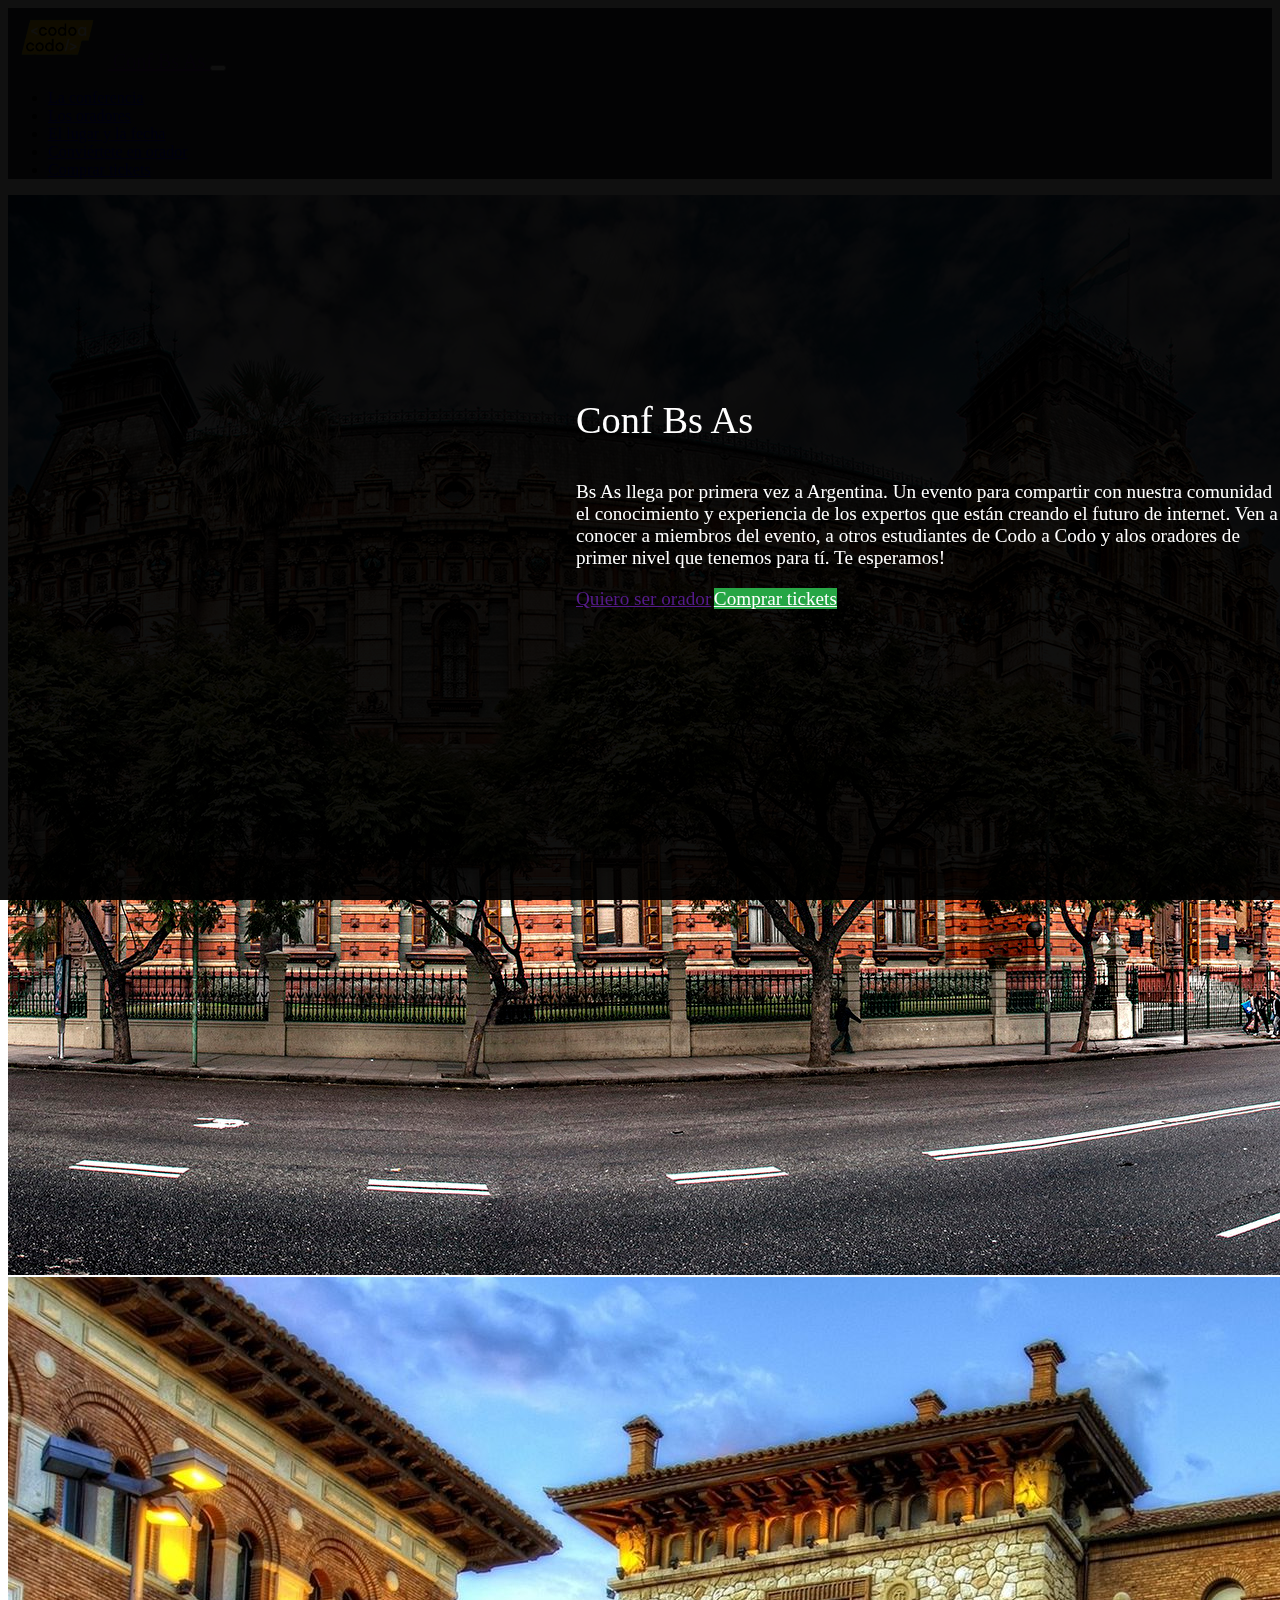
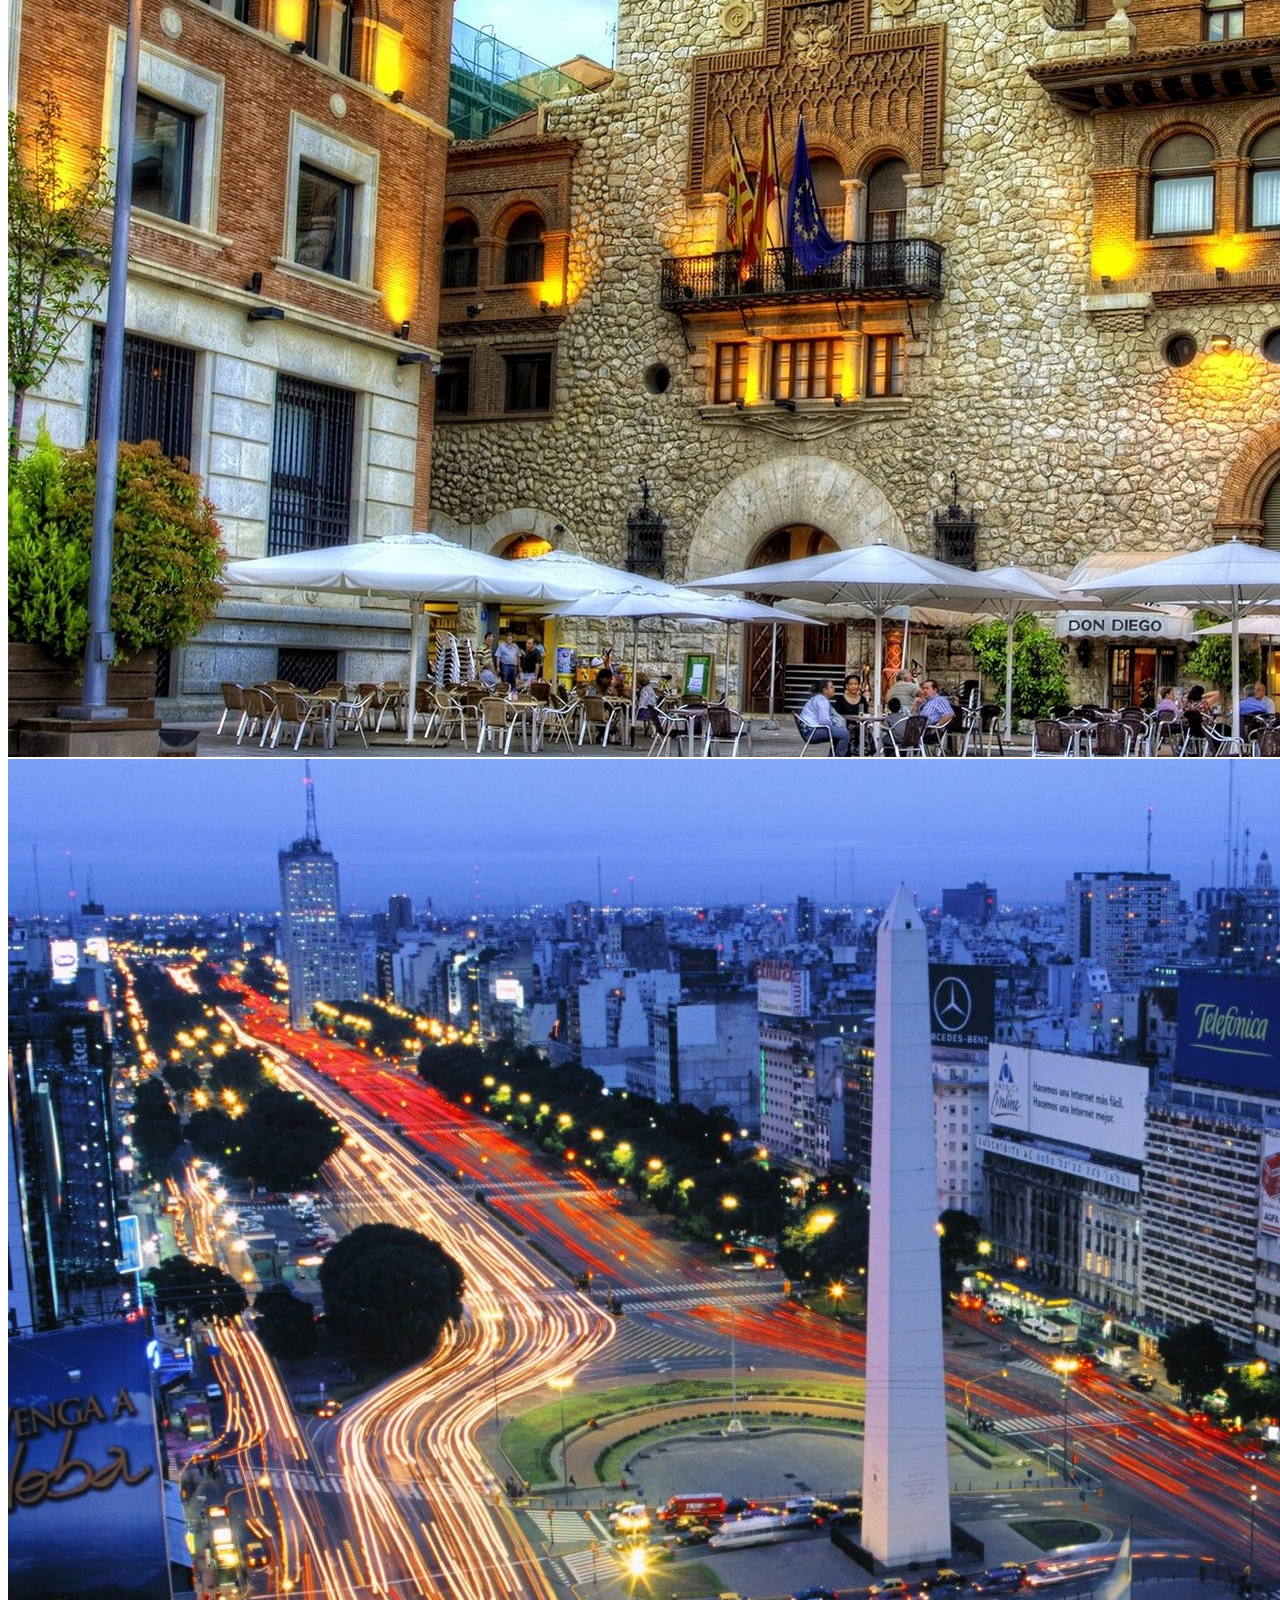
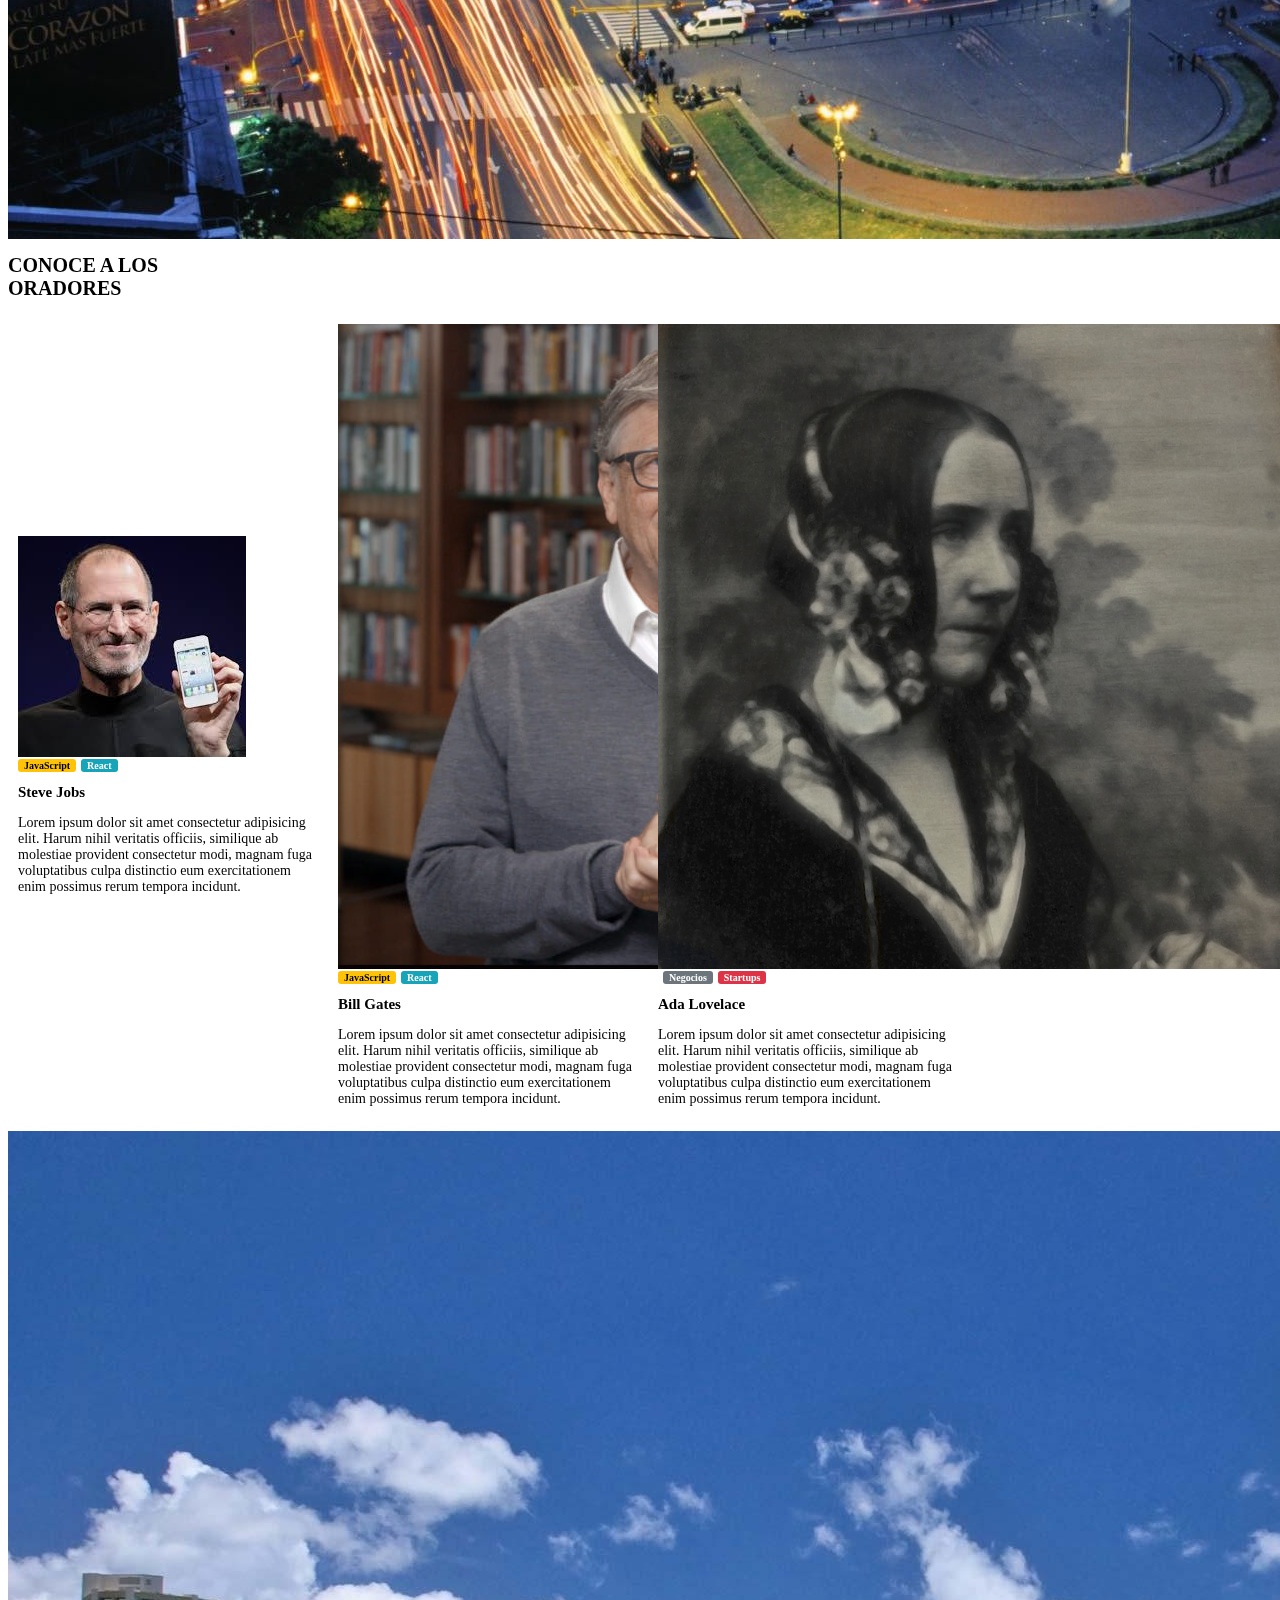
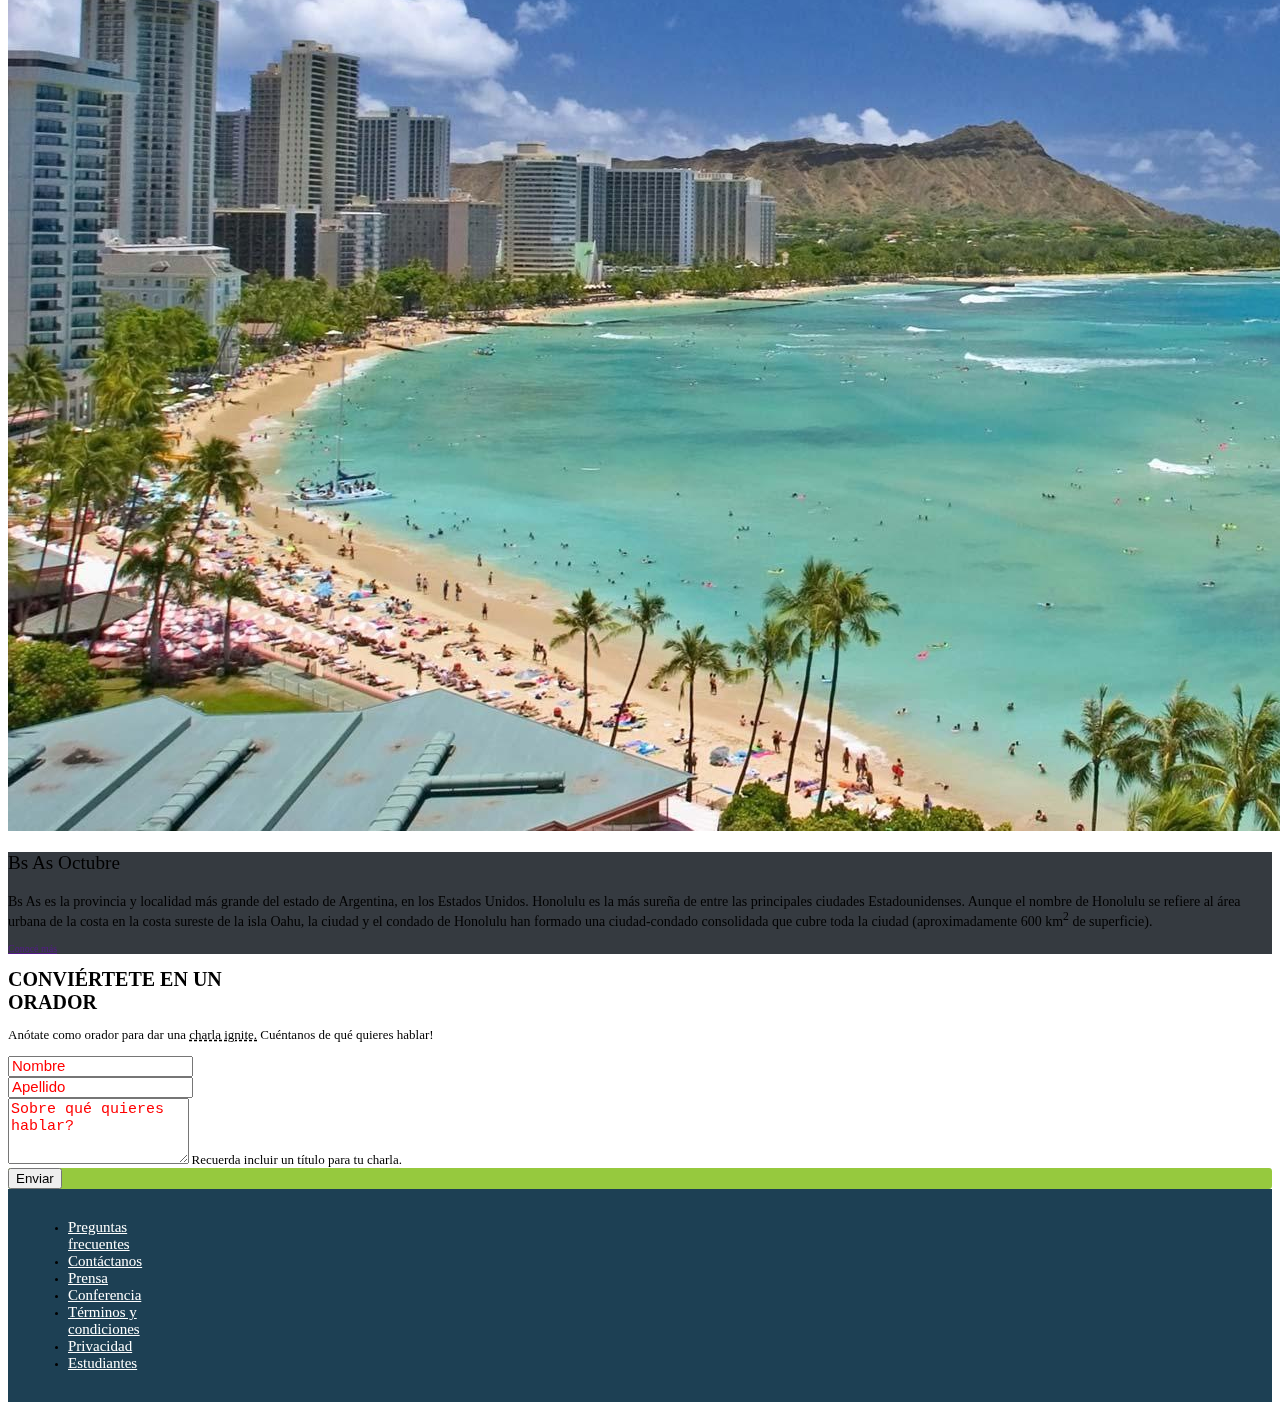
==== index.html @ 8097a8d7 "primer commit" ====
<!DOCTYPE html>
<html lang="es">
  <head>
    <meta charset="UTF-8">
    <meta http-equiv="X-UA-Compatible" content="IE=edge">
    <meta name="viewport" content="width=device-width, initial-scale=1.0">
    <link rel="stylesheet" href="css/styles.css">
    <!-- <link rel="stylesheet" href="css/normalize.css"> -->
    <link
      href="https://cdn.jsdelivr.net/npm/bootstrap@5.3.2/dist/css/bootstrap.min.css"
      rel="stylesheet"
      integrity="sha384-T3c6CoIi6uLrA9TneNEoa7RxnatzjcDSCmG1MXxSR1GAsXEV/Dwwykc2MPK8M2HN"
      crossorigin="anonymous">
    <title> Conf Bs As </title>
  </head>
  <body>
    <!-- NAVBAR-->
    <nav class="navbar navbar-expand-lg navbar-dark ">  <!-- navbar-expand-lg indica el breakpoint -->
      <div class="container w-75">  <!-- ancho del container -->
        <!-- título -->
        <a class="navbar-brand" href>
          <img class="navbar_logo" src="media/codoacodo.png" alt="logo">
          Conf Bs As
        </a>
        <!-- menú hamb -->
        <button class="navbar-toggler" type="button" data-bs-toggle="collapse"
          data-bs-target="#navbarContent" aria-controls="navbarContent" 
          aria-expanded="false" aria-label="Toggle Nav">  <!-- aria lectores de pantalla -->
          <span class="navbar-toggler-icon"></span>
        </button>
        <!-- items -->
        <div class="collapse navbar-collapse" id="navbarContent">
          <ul class="navbar-nav ms-auto">  <!-- margin start auto: crea todo el margen posible -->
            <li class="nav-item">
              <a class="nav-link active" href="#">La conferencia</a>
            </li>
            <li class="nav-item">
              <a class="nav-link" href="#">Los oradores</a>
            </li>
            <li class="nav-item">
              <a class="nav-link" href="#">El lugar y la fecha</a>
            </li>
            <li class="nav-item">
              <a class="nav-link" href="#">Conviértete en orador</a>
            </li>
            <li class="nav-item">
              <a class="nav-link text-success" href="#">Comprar tickets</a>
            </li>
          </ul>
        </div>
      </div>
    </nav>

    <!-- PORTADA
      Sin carousel
    <div class="container-fluid portada_image">
      <div class="container portada_contenido w-50">
        <div class="container  text-end">
          <p class="portada_texto-titulo ">Conf Bs As</p>
          <p class="portada_texto-content">Bs As llega por primera vez a
            Argentina. Un
            evento para compartir con nuestra comunidad el conocimiento y
            experiencia de los expertos que están creando el futuro de internet.
            Ven a conocer a miembros del evento, a otros estudiantes de Codo a
            Codo y alos oradores de primer nivel que tenemos para tí. Te
            esperamos!</p>
          <a class="btn btn-outline-light portada_texto-content" href>Quiero ser
            orador</a>
          <a class="btn btn-success portada_texto-content" href>Comprar tickets</a>
        </div>
      </div>
    </div> -->

    <!-- PORTADA
      Con carousel -->
    <div class="carousel slide" data-bs-ride="carousel"
      data-bs-interval="2500">
      <div class="carousel-inner">
        <div class="container portada_contenido w-50">
          <div class="container  text-end">
            <p class="portada_texto-titulo ">Conf Bs As</p>
            <p class="portada_texto-content">Bs As llega por primera vez a
              Argentina. Un
              evento para compartir con nuestra comunidad el conocimiento y
              experiencia de los expertos que están creando el futuro de
              internet.
              Ven a conocer a miembros del evento, a otros estudiantes de Codo a
              Codo y alos oradores de primer nivel que tenemos para tí. Te
              esperamos!</p>
            <a class="btn btn-outline-light portada_texto-content" href>Quiero
              ser
              orador</a>
            <a class="btn portada_boton" href>Comprar
              tickets</a>
          </div>
        </div>
        <div class="carousel-item active">
          <img src="media/ba1.jpg" class="d-block w-100" alt="...">
        </div>
        <div class="carousel-item">
          <img src="media/ba2.jpg" class="d-block w-100" alt="...">
        </div>
        <div class="carousel-item">
          <img src="media/ba3.jpg" class="d-block w-100" alt="...">
        </div>
      </div>
    </div>

    <!-- ORADORES 
      sin card-->
    <!-- <div class=" text-center mb-5">
      <h2> <span class="lead">CONOCE A LOS</span><br>ORADORES</h2>
      <div class="container">
        <div class="row">
          <div class="col-sm-4 border">
            <div>
              <img class="img-contenedor" src="media/steve.jpg" alt="Steve Jobs">
              <div class="text-start">
                <div class="temas pt-4 d-flex justify-content-around">
                  <a class="js orador_texto--bold p-1">Javascript</a>
                  <a class="react orador_texto--bold p-1">React</a>
                </div>
                <p class="oradores_texto">Steve Jobs</p>
                <p>Lorem ipsum dolor sit amet consectetur adipisicing elit.
                  Harum
                  nihil veritatis officiis, similique ab molestiae provident
                  consectetur modi, magnam fuga voluptatibus culpa distinctio
                  eum
                  exercitationem enim possimus rerum tempora incidunt.</p>
              </div>
            </div>
          </div>
          <div class="col-sm-4 border">
            <div>
              <img class="img-contenedor" src="media/bill.jpg" alt="Bill Gates">
              <div class="text-start">
                <div class="temas pt-4 d-flex justify-content-around">
                  <a class="js orador_texto--bold p-1">Javascript</a>
                  <a class="react orador_texto--bold p-1">React</a>
                </div>
                <p class="oradores_texto">Bill Gates</p>
                <p>Lorem ipsum dolor sit amet consectetur adipisicing elit.
                  Harum
                  nihil veritatis officiis, similique ab molestiae provident
                  consectetur modi, magnam fuga voluptatibus culpa distinctio
                  eum
                  exercitationem enim possimus rerum tempora incidunt.</p>
              </div>
            </div>
          </div>
          <div class="col-sm-4 border">
            <div>
              <img class="img-contenedor" src="media/ada.jpeg"
                alt="Ada Lovelace">
              <div class="text-start">
                <div class="temas pt-4 d-flex justify-content-around">
                  <a class="negocios orador_texto--bold p-1">Negocios</a>
                  <a class="startups orador_texto--bold p-1">Startups</a>
                </div>
                <p class="oradores_texto">Ada Lovelace</p>
                <p>Lorem ipsum dolor sit amet consectetur adipisicing elit.
                  Harum
                  nihil veritatis officiis, similique ab molestiae provident
                  consectetur modi, magnam fuga voluptatibus culpa distinctio
                  eum
                  exercitationem enim possimus rerum tempora incidunt.</p>
              </div>
            </div>
          </div>
        </div>
      </div>
    </div> -->

    <!-- ORADORES
      con card-->
    <div class="container-fluid text-center mb-5">
        <h1> <span class="lead">CONOCE A LOS</span><br>ORADORES</h1>
        <div class="container-cards">
          <div class="card p-0">
            <img src="media/steve.jpg" alt="Steve Jobs picture">
            <div class="card-body">
              <div class="card-bottom">
                <div class="card_bottom_content">
                  <span class="js">JavaScript</span>
                  <span class="react">React</span>
                </div>
              </div>
              <h2 class="card-title">Steve Jobs</h2>
              <p class="card-text">Lorem ipsum dolor sit amet consectetur
                adipisicing elit.
                Harum
                nihil veritatis officiis, similique ab molestiae provident
                consectetur modi, magnam fuga voluptatibus culpa distinctio
                eum
                exercitationem enim possimus rerum tempora incidunt.</p>
            </div>
          </div>
          <div class="card p-0">
            <img src="media/bill.jpg" alt="Bill Gates picture">
            <div class="card-body">
              <div class="card-bottom">
                <div class="card_bottom_content">
                  <span class="js">JavaScript</span>
                  <span class="react">React</span>
                </div>
              </div>
              <h2 class="card-title">Bill Gates</h2>
              <p class="card-text">Lorem ipsum dolor sit amet consectetur
                adipisicing elit.
                Harum
                nihil veritatis officiis, similique ab molestiae provident
                consectetur modi, magnam fuga voluptatibus culpa distinctio
                eum
                exercitationem enim possimus rerum tempora incidunt.</p>
            </div>
          </div>
          <div class="card p-0">
            <img src="media/ada.jpeg" alt="Ada Lovelace picture">
            <div class="card-body">
              <div class="card-bottom">
                <div class="card_bottom_content">
                  <span class="negocios">Negocios</span>
                  <span class="startups">Startups</span>
                </div>
              </div>
              <h2 class="card-title">Ada Lovelace</h2>
              <p class="card-text">Lorem ipsum dolor sit amet consectetur
                adipisicing elit.
                Harum
                nihil veritatis officiis, similique ab molestiae provident
                consectetur modi, magnam fuga voluptatibus culpa distinctio
                eum
                exercitationem enim possimus rerum tempora incidunt.</p>
            </div>
          </div>
        </div>
    </div>

    <!-- HONOLULU-->
    <div class="container-fluid p-0 honolulu">
      <div class="row g-0">
        <div class="col-lg-6">
          <img class="img-fluid" src="media/honolulu.jpg" alt="honolulu">
        </div>
        <div class="col-lg-6 bg-honolulu text-white p-5">
          <p class="portada_texto-content">Bs As Octubre</p>
          <p class="small-text">Bs As es la provincia y localidad más grande del
            estado de Argentina, en los Estados Unidos. Honolulu es la más
            sureña de entre las principales ciudades Estadounidenses. Aunque el
            nombre de Honolulu se refiere al área urbana de la costa en la costa
            sureste de la isla Oahu, la ciudad y el condado de Honolulu han
            formado una ciudad-condado consolidada que cubre toda la ciudad
            (aproximadamente 600 km<sup>2</sup> de superficie).</p>
          <a class="btn btn-outline-light" href>Conocé más</a>
        </div>
      </div>
    </div>

    <!-- FORMULARIO -->
    <div class="container mt-4 text-center">
      <h1> <span class="lead">CONVIÉRTETE EN UN</span> <br> ORADOR</h1>
      <p class="form_text">Anótate como orador para dar una <a class="enlace--change" href>charla
          ignite.</a> Cuéntanos de qué quieres hablar!</p>
    </div>
    <form>
      <div class="container w-50">
        <div class="row">
          <div class="col-6 mb-3">
            <input type="text" class="form-control" id="name"
              placeholder="Nombre">
          </div>
          <div class="col-6 mb-3">
            <input type="text" class="form-control" id="lastname"
              placeholder="Apellido">
          </div>
          <div class="col-12 mb-3">
            <textarea class="form-control" id="textarea" rows="4"
              placeholder="Sobre qué quieres hablar?"></textarea>
            <small class="form-text text-muted mb-3 text-left form_text">Recuerda incluir
              un título para tu charla.</small>
          </div>
          <div class="col-12 boton_cambiar text-center mb-3">
            <button class="btn p-3 text-white">Enviar</button>
          </div>
        </div>
      </div>
    </form>

    <!-- FOOTER -->
    <footer class="footer--bg footer--padding">
      <nav class="navbar-dark">
        <div class="container text-center">
          <ul
            class="navbar-nav ml-auto d-flex flex-row align-content-center justify-content-evenly">
            <li class="nav-item">
              <a class="nav-link footer_text" href="#">Preguntas <br> frecuentes</a>
            </li>
            <li class="nav-item ">
              <a class="nav-link footer_text" href="#">Contáctanos</a>
            </li>
            <li class="nav-item">
              <a class="nav-link footer_text" href="#">Prensa</a>
            </li>
            <li class="nav-item">
              <a class="nav-link footer_text" href="#">Conferencia</a>
            </li>
            <li class="nav-item">
              <a class="nav-link footer_text" href="#">Términos y <br>
                condiciones</a>
            </li>
            <li class="nav-item">
              <a class="nav-link footer_text" href="#">Privacidad</a>
            </li>
            <li class="nav-item">
              <a class="nav-link footer_text" href="#">Estudiantes</a>
            </li>
          </ul>
        </div>
      </nav>
    </footer>

  </body>
  <script src="main.js"></script>
  <script
    src="https://cdn.jsdelivr.net/npm/bootstrap@5.3.2/dist/js/bootstrap.bundle.min.js"
    integrity="sha384-C6RzsynM9kWDrMNeT87bh95OGNyZPhcTNXj1NW7RuBCsyN/o0jlpcV8Qyq46cDfL"
    crossorigin="anonymous"></script>
</html>
---- css/styles.css ----
html{
    box-sizing: border-box;
    font-size: 62.5%; /*entonces queda 1 rem 10 px  */
}

/* NAVBAR */
.navbar-brand{
    font-size: 2rem !important;
}
.navbar_logo {
    width: 100px;
    height: 60px;
}
.navbar {
    background-color: #333A40;
    font-size: medium;
}

/* PORTADA */
/* OPACIDAD CAROUSEL */
div.carousel-inner div.carousel-item::before{
    content: "";
    position: absolute;
    top: 0;
    left: 0;
    width: 100%;
    height: 100%;
    background-color: rgba(0, 0, 0, 0.6);
    z-index: 1;
}

/* TEXTO SOBRE IMAGEN */
.portada_contenido {
    color: white;
    position: absolute;
    top: 40%;
    left: 45%;
    z-index: 2;
    mix-blend-mode: lighten;
}

.portada_texto-titulo{
    font-size: 3vw;
}

.portada_texto-content{
    font-size: 1.5vw !important;
}

.portada_boton{
    font-size: 1.5vw !important;
    color: white !important;
    background-color: #26A645 !important;
}

/* CARDS */
.container-cards{
    display: inline-flex;
    align-items: center;
    justify-content: center;
    flex-wrap: wrap;
}

.card {
    width: 30rem;
    margin: 10px;
    border-radius: 5px 5px 0 0 !important;
}

.card-body{
    display: block;
    text-align: left;
}

.card-bottom{
    display: inline-flex;
    align-items: center;
    justify-content: center;
}
.card_bottom_content{
    display: flex;
    align-items: center;
    justify-content: center;
}
/* .card--margin{
    padding: 1rem;
} */

.card-text{
    font-size: 1.4rem;
}
.js{
    background-color: #FEC307;
    padding: 1px 6px;
    font-weight: bold;
    border-radius: 0.3rem;
    text-align: center;
}
/* .orador_texto--bold{
    font-weight: bold;
    border-radius: 5px;
}

.oradores_texto{
    font-size: 1.5rem;
    font-weight: bold;
} */
.react{
    background-color: #17A4B8;
    color: white;
    padding: 1px 6px;
    font-weight: bold;
    border-radius: 0.3rem;
    text-align: center;
    margin-left: 5px;
}

.negocios{
    background-color: #6C757C;
    color: white;
    padding: 1px 6px;
    font-weight: bold;
    border-radius: 0.3rem;
    text-align: center;
    margin-left: 5px;
}

.startups{
    background-color: #DC3346;
    color: white;
    padding: 1px 6px;
    font-weight: bold;
    border-radius: 0.3rem;
    text-align: center;
    margin-left: 5px;
}

/* .col-md-6 img {
    max-width: 100%;
    height: auto;
} */
/* HONOLULU */
.bg-honolulu{
    background-color: #353A40;
}

.small-text {
    font-size: 1.4rem;
}

.img-contenedor {
    width: 100%;
    height: 100%;
    object-fit: cover;
}
/* FORM */
.form_text--left{ 
    text-align: left;
}

.boton_cambiar {
    width: 100%;
    background-color: #96C93E;
    border-radius: 3px;
}

.form_text{
    font-size: 1.3rem !important;
}
.enlace--change {
    color:black;
    text-decoration-style: dashed;
}

::placeholder{
    font-size: 1.5rem;
    color: red;
}
/* FOOTER */
.footer--padding {
    padding: 2rem;
}

.footer--bg {
    background-color: #1D4054;
}

.footer_text{
    color: white;
    font-size: 1.5rem !important;
}

.footer_text:hover{
    color: rgb(13, 4, 20) !important; 
}
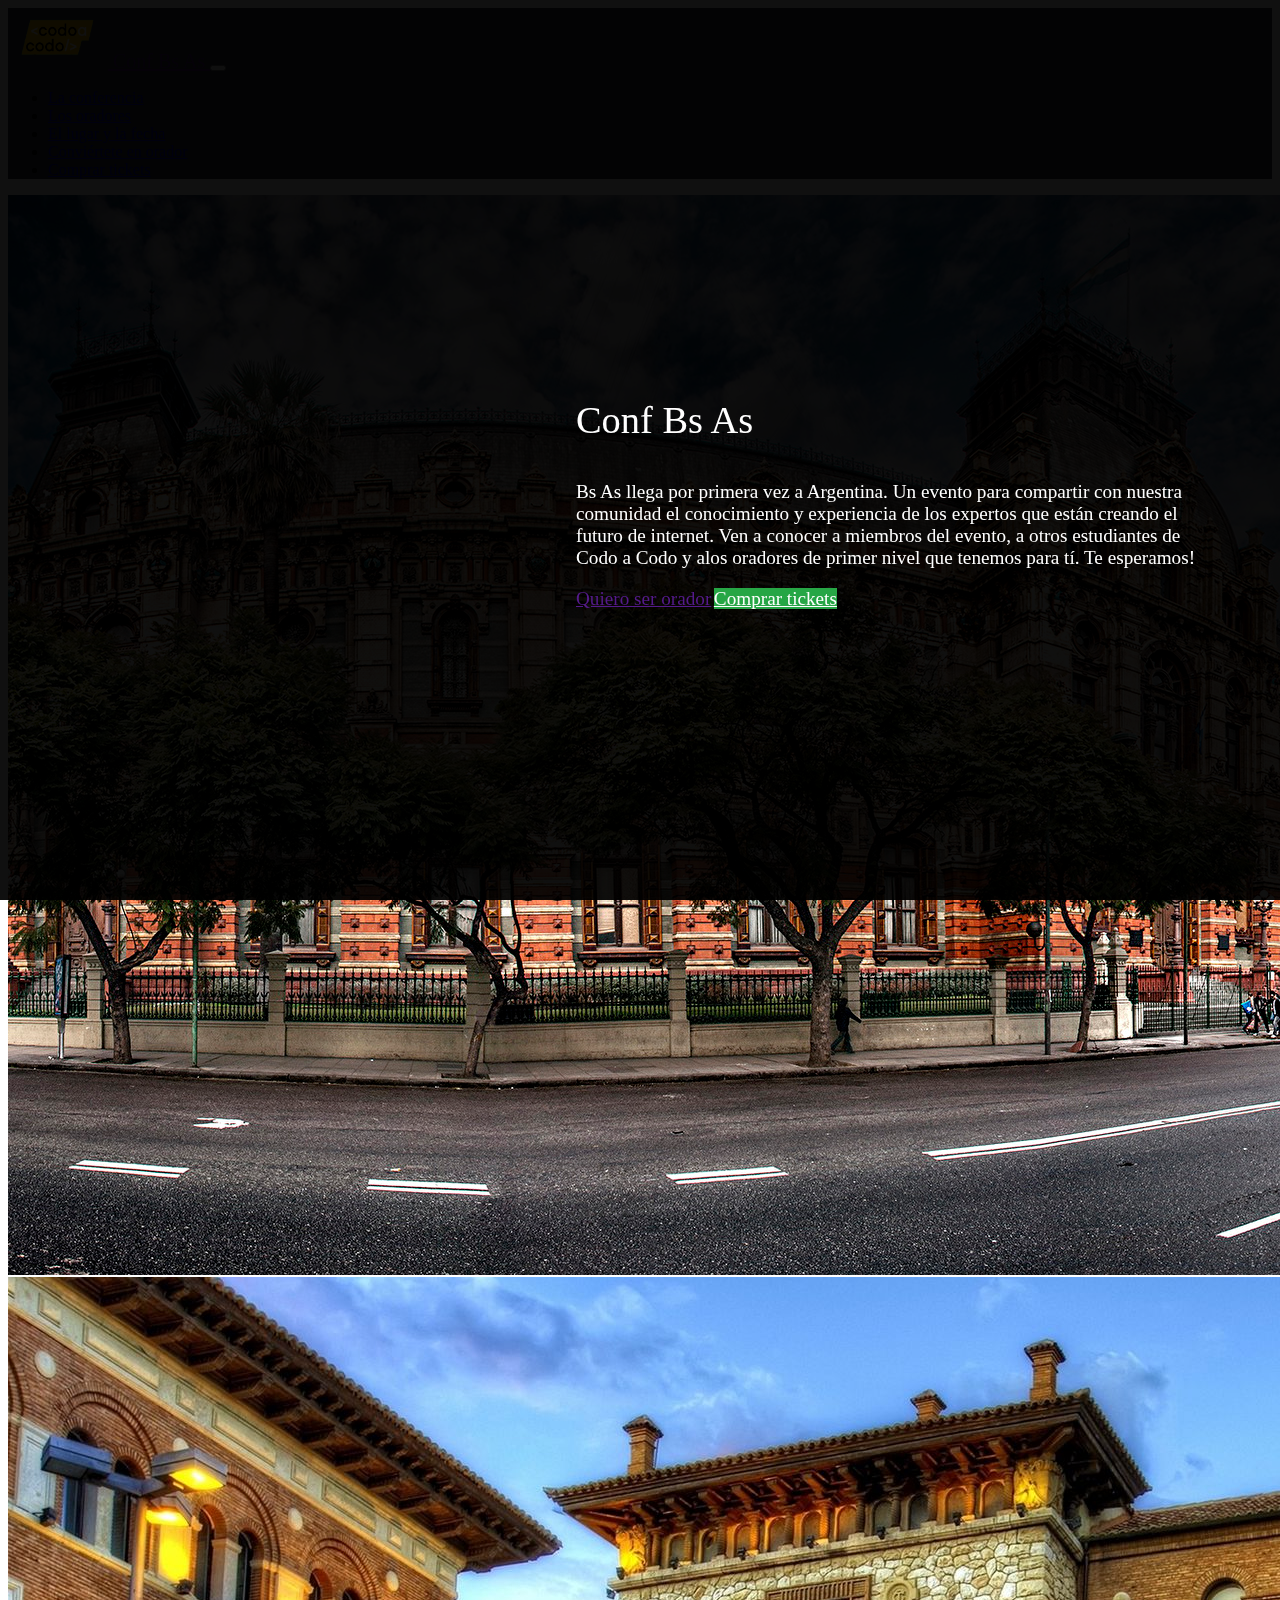
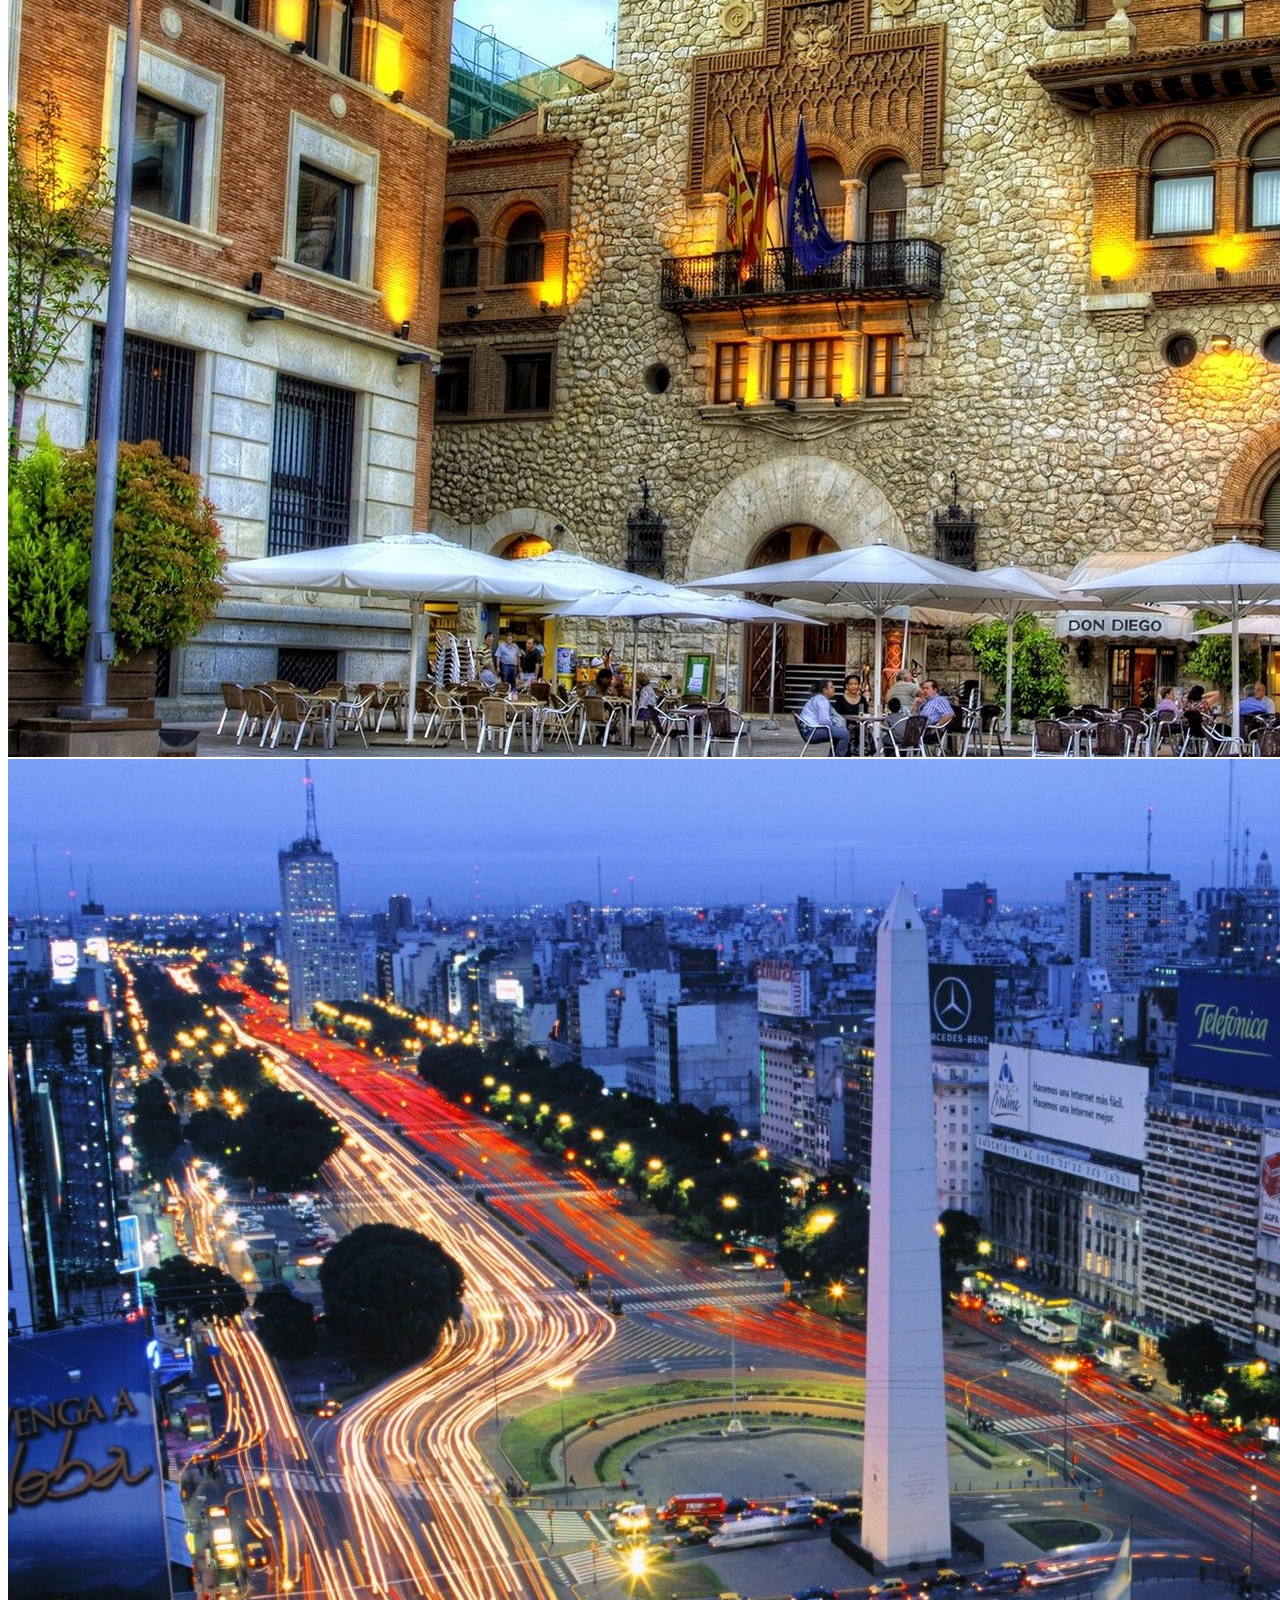
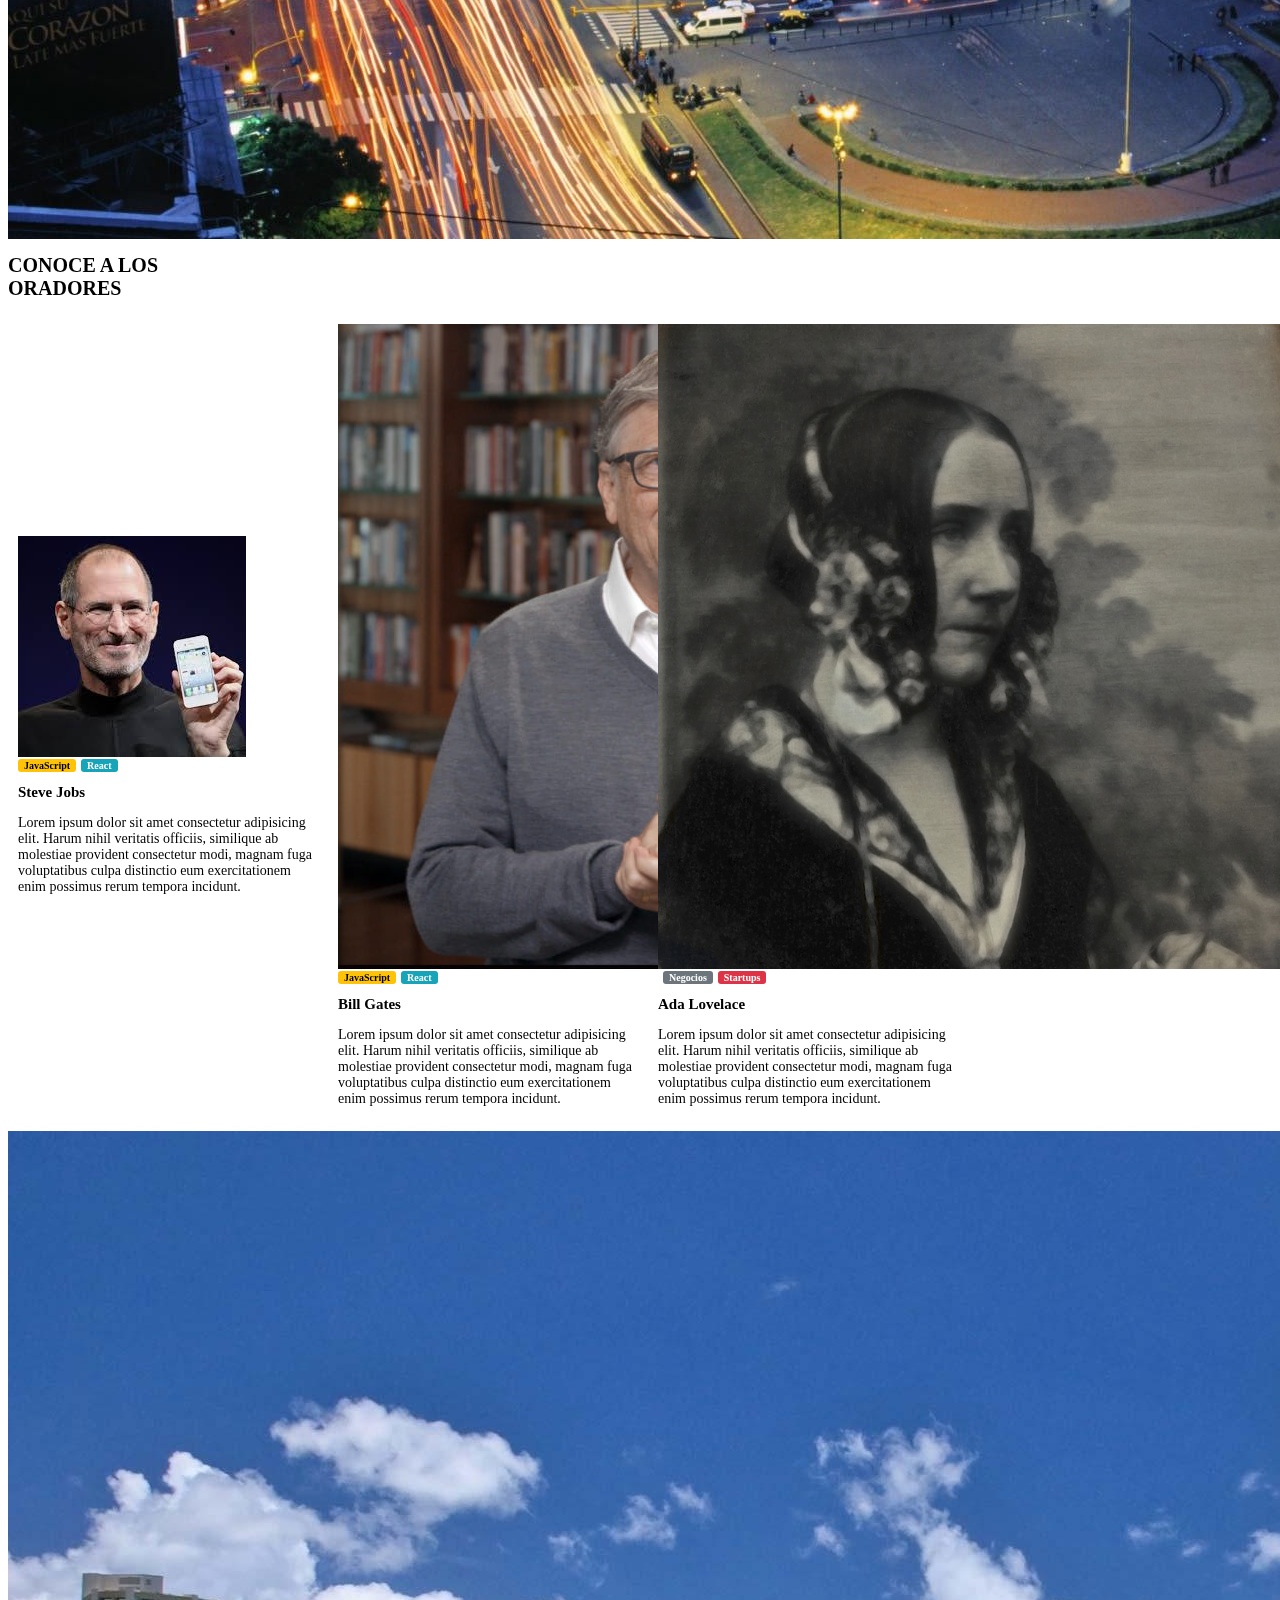
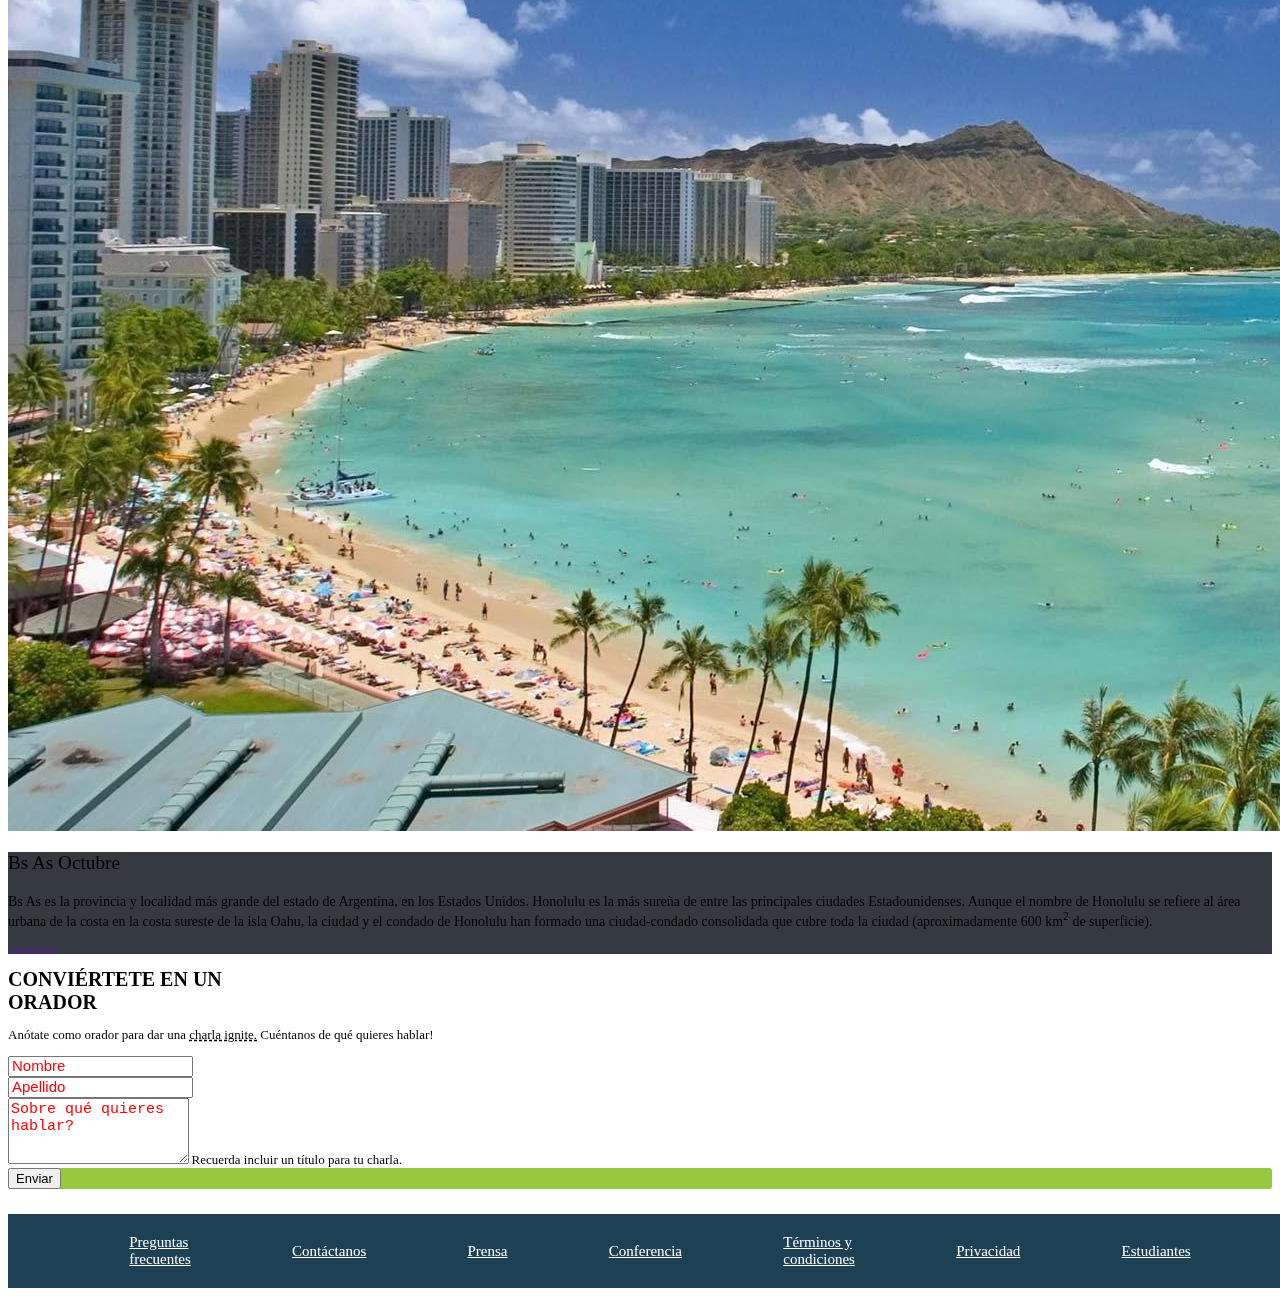
==== commit 2e211cf0: "terminado" ====
--- a/index.html
+++ b/index.html
@@ -76,7 +76,7 @@
     <div class="carousel slide" data-bs-ride="carousel"
       data-bs-interval="2500">
       <div class="carousel-inner">
-        <div class="container portada_contenido w-50">
+        <div class="container portada_contenido">
           <div class="container  text-end">
             <p class="portada_texto-titulo ">Conf Bs As</p>
             <p class="portada_texto-content">Bs As llega por primera vez a
@@ -263,7 +263,7 @@
           ignite.</a> Cuéntanos de qué quieres hablar!</p>
     </div>
     <form>
-      <div class="container w-50">
+      <div class="container">
         <div class="row">
           <div class="col-6 mb-3">
             <input type="text" class="form-control" id="name"
@@ -280,43 +280,22 @@
               un título para tu charla.</small>
           </div>
           <div class="col-12 boton_cambiar text-center mb-3">
-            <button class="btn p-3 text-white">Enviar</button>
+            <button class="btn p-3 text-white form_text">Enviar</button>
           </div>
         </div>
       </div>
     </form>
 
     <!-- FOOTER -->
-    <footer class="footer--bg footer--padding">
-      <nav class="navbar-dark">
-        <div class="container text-center">
-          <ul
-            class="navbar-nav ml-auto d-flex flex-row align-content-center justify-content-evenly">
-            <li class="nav-item">
-              <a class="nav-link footer_text" href="#">Preguntas <br> frecuentes</a>
-            </li>
-            <li class="nav-item ">
-              <a class="nav-link footer_text" href="#">Contáctanos</a>
-            </li>
-            <li class="nav-item">
-              <a class="nav-link footer_text" href="#">Prensa</a>
-            </li>
-            <li class="nav-item">
-              <a class="nav-link footer_text" href="#">Conferencia</a>
-            </li>
-            <li class="nav-item">
-              <a class="nav-link footer_text" href="#">Términos y <br>
-                condiciones</a>
-            </li>
-            <li class="nav-item">
-              <a class="nav-link footer_text" href="#">Privacidad</a>
-            </li>
-            <li class="nav-item">
-              <a class="nav-link footer_text" href="#">Estudiantes</a>
-            </li>
-          </ul>
-        </div>
-      </nav>
+    <footer class="footer--bg--pad">
+      <a class="nav-link footer_text" href="#">Preguntas <br> frecuentes</a>
+      <a class="nav-link footer_text" href="#">Contáctanos</a>
+      <a class="nav-link footer_text" href="#">Prensa</a>
+      <a class="nav-link footer_text" href="#">Conferencia</a>
+      <a class="nav-link footer_text" href="#">Términos y <br>
+        condiciones</a>
+      <a class="nav-link footer_text" href="#">Privacidad</a>
+      <a class="nav-link footer_text" href="#">Estudiantes</a>
     </footer>
 
   </body>
--- a/css/styles.css
+++ b/css/styles.css
@@ -31,13 +31,16 @@
 
 /* TEXTO SOBRE IMAGEN */
 .portada_contenido {
-    color: white;
-    position: absolute;
+    width: 50% !important;
+    color: white;
+    position: absolute !important;
     top: 40%;
-    left: 45%;
+    left: 45% !important;
     z-index: 2;
-    mix-blend-mode: lighten;
-}
+    mix-blend-mode: lighten; /*modo de mezcla*/
+}
+
+
 
 .portada_texto-titulo{
     font-size: 3vw;
@@ -177,19 +180,31 @@
     color: red;
 }
 /* FOOTER */
-.footer--padding {
+.footer--bg--pad {
+    background-color: #1D4054;
     padding: 2rem;
-}
-
-.footer--bg {
-    background-color: #1D4054;
+    margin-top: 25px;
+    width: 100%;
+    display: flex;
+    justify-content: space-evenly;
+    align-items: center;
 }
 
 .footer_text{
-    color: white;
+    color: white !important;
     font-size: 1.5rem !important;
 }
 
 .footer_text:hover{
     color: rgb(13, 4, 20) !important; 
+}
+@media screen and (max-width: 992px){
+    .footer--bg--pad {
+        flex-direction: column;
+        margin-top: 25px;
+        padding: 10px;
+        width: 100%;
+        height: auto;
+        background-color: rgb(27, 64, 94);
+    }
 }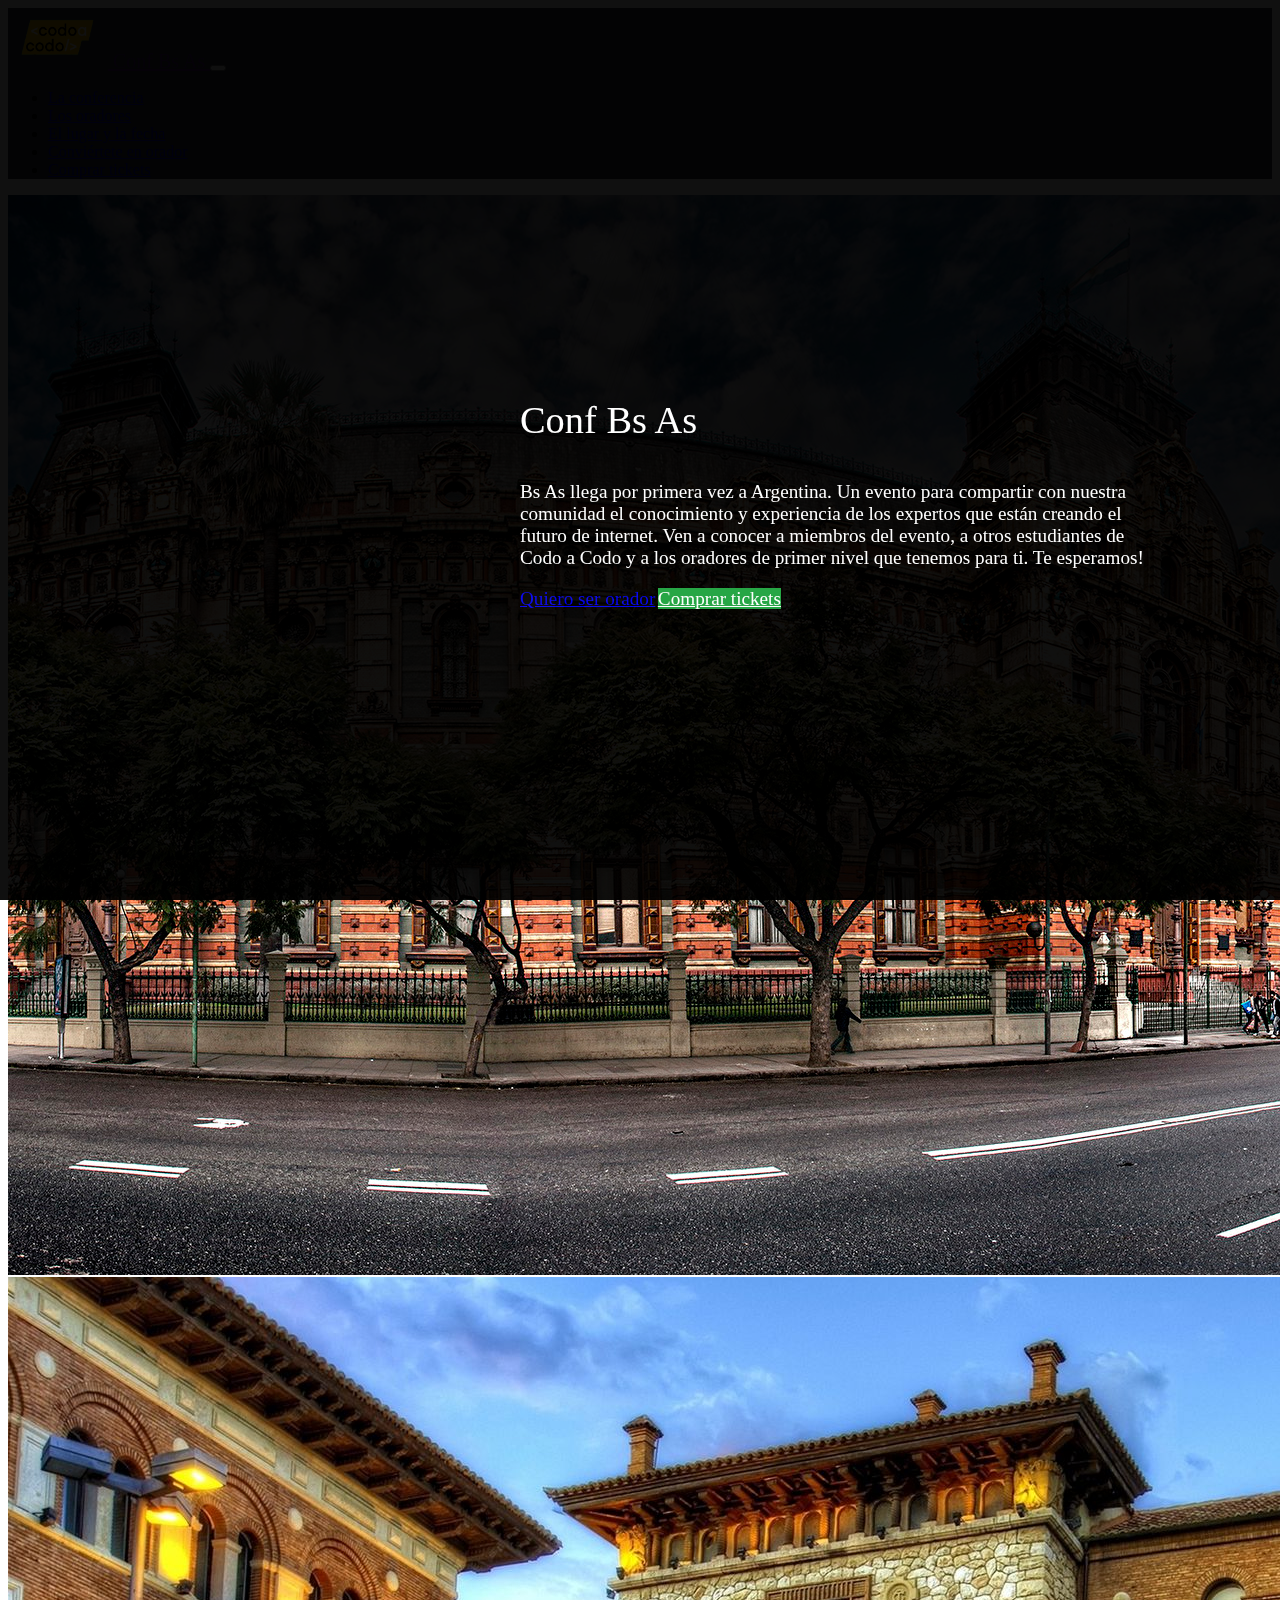
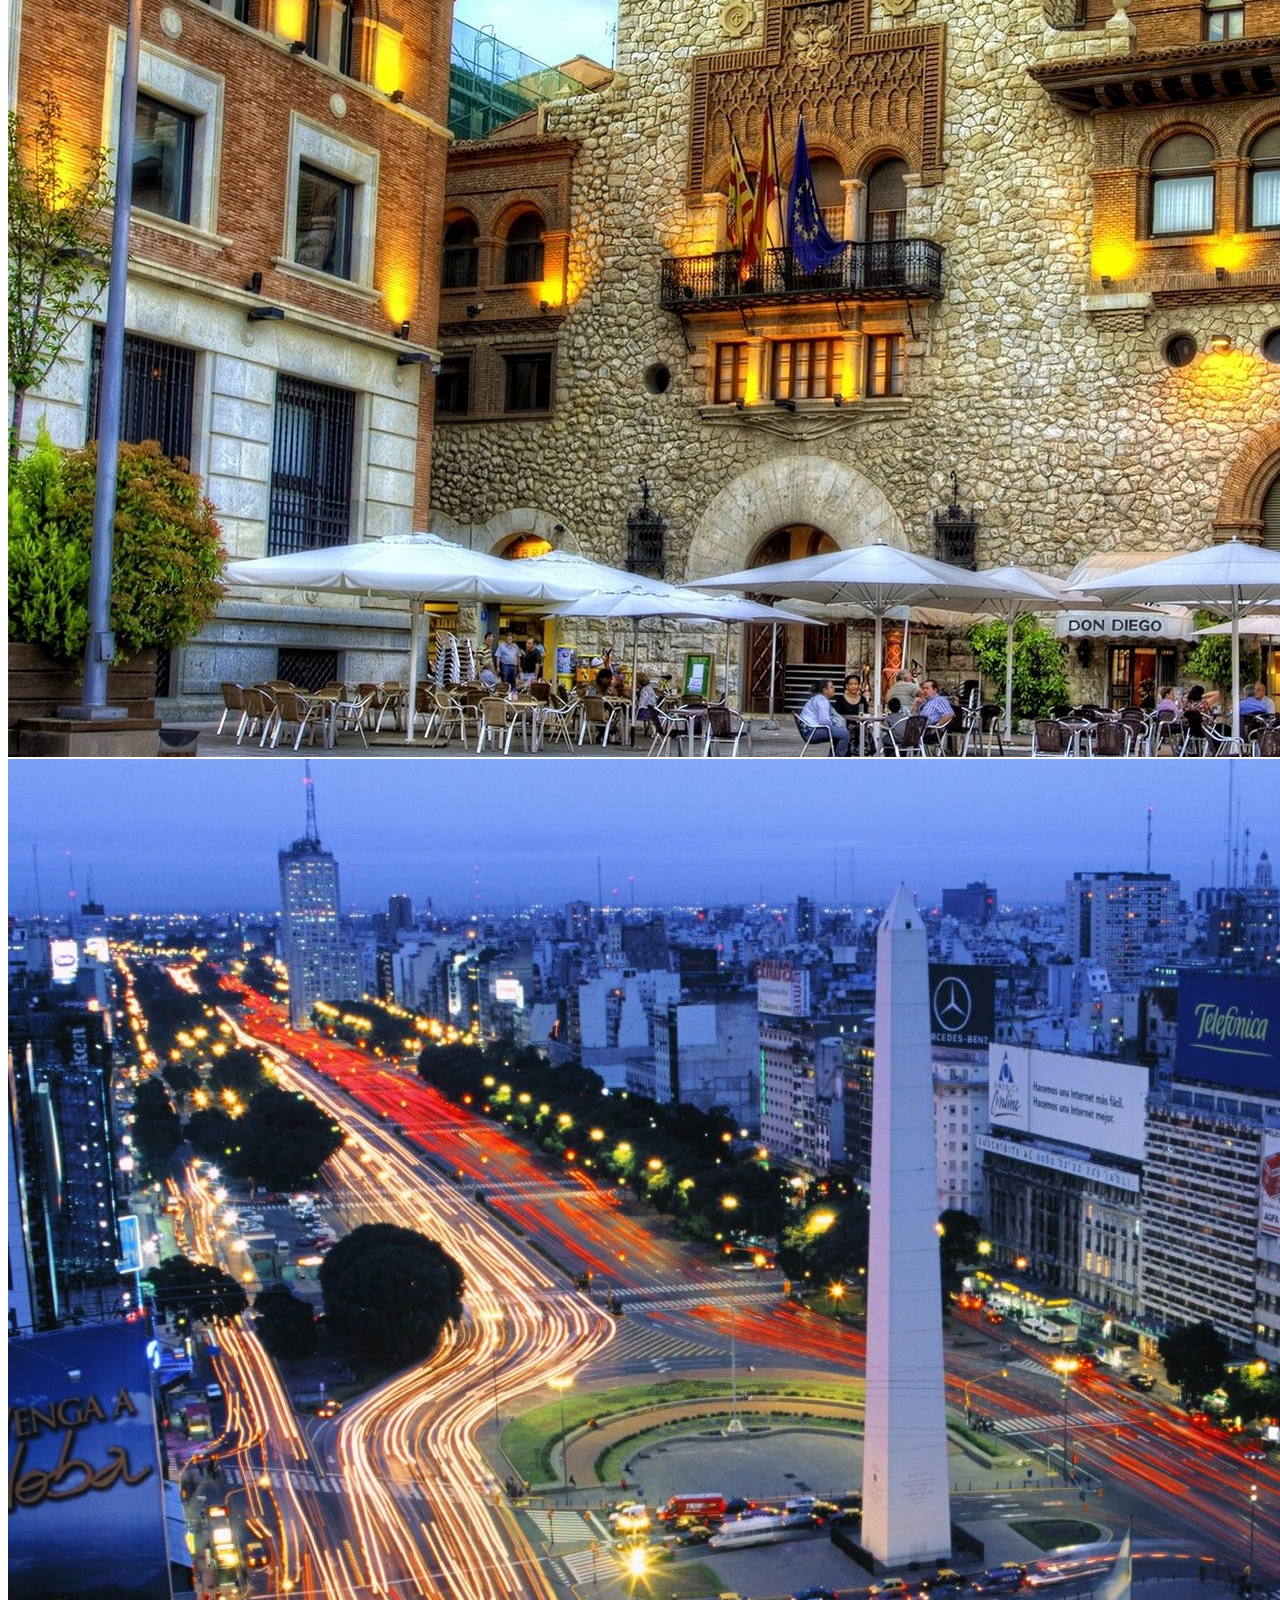
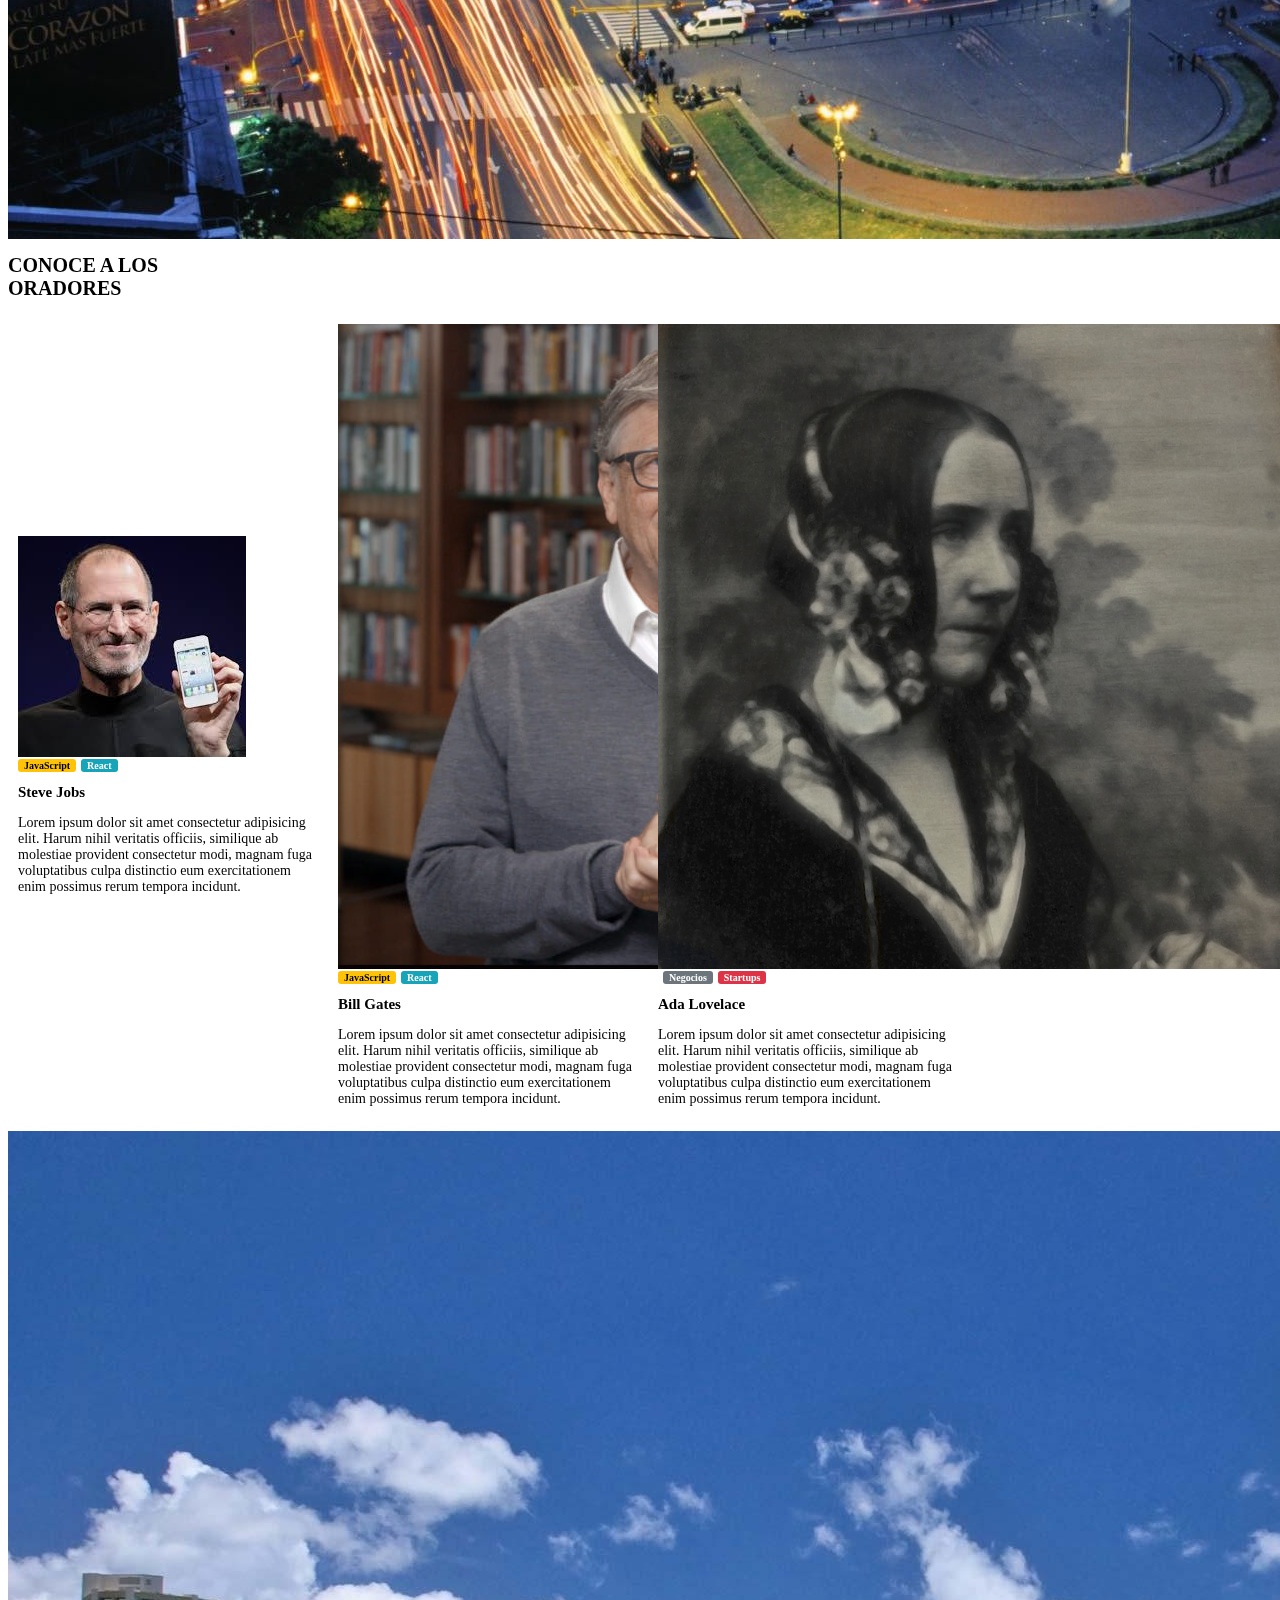
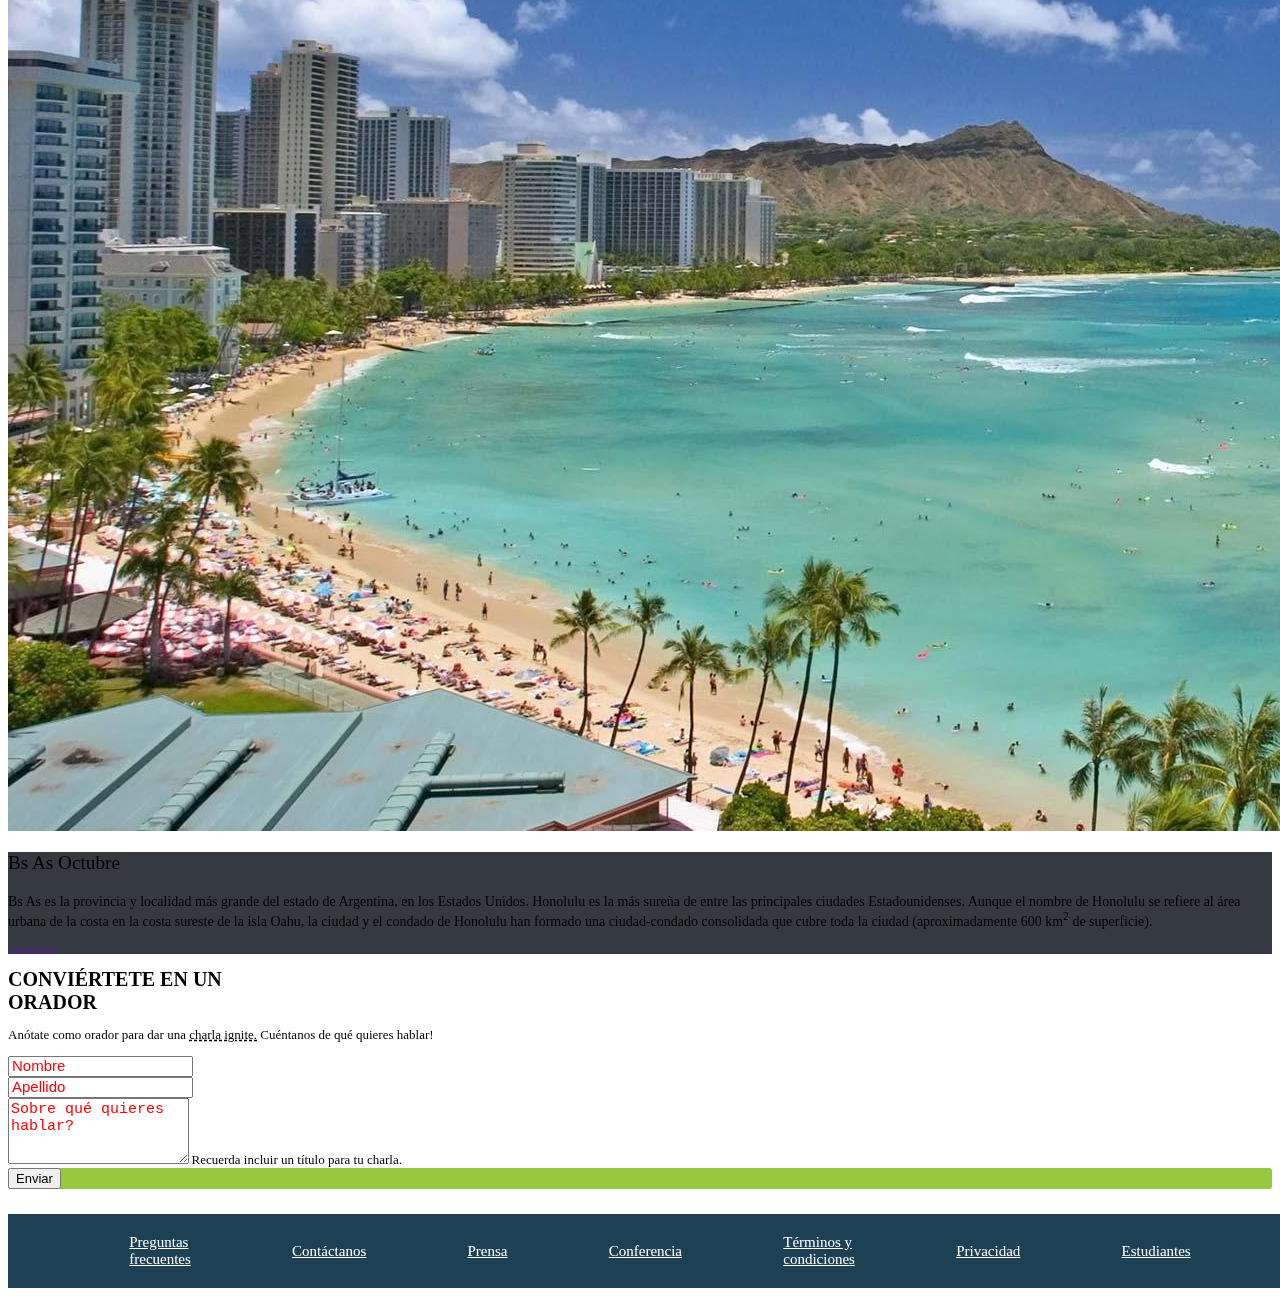
==== commit 196e27ff: "reparado texto portada y agregado js y buyTickets" ====
--- a/index.html
+++ b/index.html
@@ -35,16 +35,16 @@
               <a class="nav-link active" href="#">La conferencia</a>
             </li>
             <li class="nav-item">
-              <a class="nav-link" href="#">Los oradores</a>
-            </li>
-            <li class="nav-item">
-              <a class="nav-link" href="#">El lugar y la fecha</a>
-            </li>
-            <li class="nav-item">
-              <a class="nav-link" href="#">Conviértete en orador</a>
-            </li>
-            <li class="nav-item">
-              <a class="nav-link text-success" href="#">Comprar tickets</a>
+              <a class="nav-link" href="#oradores">Los oradores</a>
+            </li>
+            <li class="nav-item">
+              <a class="nav-link" href="#datos">El lugar y la fecha</a>
+            </li>
+            <li class="nav-item">
+              <a class="nav-link" href="#orador">Conviértete en orador</a>
+            </li>
+            <li class="nav-item">
+              <a class="nav-link text-success" href="pages/buyTickets.html">Comprar tickets</a>
             </li>
           </ul>
         </div>
@@ -73,38 +73,26 @@
 
     <!-- PORTADA
       Con carousel -->
-    <div class="carousel slide" data-bs-ride="carousel"
-      data-bs-interval="2500">
-      <div class="carousel-inner">
-        <div class="container portada_contenido">
-          <div class="container  text-end">
-            <p class="portada_texto-titulo ">Conf Bs As</p>
-            <p class="portada_texto-content">Bs As llega por primera vez a
-              Argentina. Un
-              evento para compartir con nuestra comunidad el conocimiento y
-              experiencia de los expertos que están creando el futuro de
-              internet.
-              Ven a conocer a miembros del evento, a otros estudiantes de Codo a
-              Codo y alos oradores de primer nivel que tenemos para tí. Te
-              esperamos!</p>
-            <a class="btn btn-outline-light portada_texto-content" href>Quiero
-              ser
-              orador</a>
-            <a class="btn portada_boton" href>Comprar
-              tickets</a>
-          </div>
-        </div>
+<div class="carousel slide" data-bs-ride="carousel" data-bs-interval="2500">
+    <div class="carousel-inner">
         <div class="carousel-item active">
-          <img src="media/ba1.jpg" class="d-block w-100" alt="...">
+            <img src="media/ba1.jpg" class="d-block w-100" alt="...">
         </div>
         <div class="carousel-item">
-          <img src="media/ba2.jpg" class="d-block w-100" alt="...">
+            <img src="media/ba2.jpg" class="d-block w-100" alt="...">
         </div>
         <div class="carousel-item">
-          <img src="media/ba3.jpg" class="d-block w-100" alt="...">
-        </div>
-      </div>
-    </div>
+            <img src="media/ba3.jpg" class="d-block w-100" alt="...">
+        </div>
+    </div>
+    <div class="container portada_contenido">
+        <p class="portada_texto-titulo">Conf Bs As</p>
+        <p class="portada_texto-content">Bs As llega por primera vez a Argentina. Un evento para compartir con nuestra comunidad el conocimiento y experiencia de los expertos que están creando el futuro de internet. Ven a conocer a miembros del evento, a otros estudiantes de Codo a Codo y a los oradores de primer nivel que tenemos para ti. Te esperamos!</p>
+        <a class="btn btn-outline-light portada_texto-content" href="#orador">Quiero ser orador</a>
+        <a class="btn portada_boton" href="/pages/buyTickets.html">Comprar tickets</a>
+    </div>
+</div>
+
 
     <!-- ORADORES 
       sin card-->
@@ -173,7 +161,7 @@
 
     <!-- ORADORES
       con card-->
-    <div class="container-fluid text-center mb-5">
+    <div id="oradores" class="container-fluid text-center mb-5">
         <h1> <span class="lead">CONOCE A LOS</span><br>ORADORES</h1>
         <div class="container-cards">
           <div class="card p-0">
@@ -236,8 +224,8 @@
         </div>
     </div>
 
-    <!-- HONOLULU-->
-    <div class="container-fluid p-0 honolulu">
+    <!-- Datos-->
+    <div id="datos" class="container-fluid p-0 honolulu">
       <div class="row g-0">
         <div class="col-lg-6">
           <img class="img-fluid" src="media/honolulu.jpg" alt="honolulu">
@@ -257,7 +245,7 @@
     </div>
 
     <!-- FORMULARIO -->
-    <div class="container mt-4 text-center">
+    <div id="orador" class="container mt-4 text-center">
       <h1> <span class="lead">CONVIÉRTETE EN UN</span> <br> ORADOR</h1>
       <p class="form_text">Anótate como orador para dar una <a class="enlace--change" href>charla
           ignite.</a> Cuéntanos de qué quieres hablar!</p>
--- a/css/styles.css
+++ b/css/styles.css
@@ -35,12 +35,10 @@
     color: white;
     position: absolute !important;
     top: 40%;
-    left: 45% !important;
+    transform: translateX(80%);
     z-index: 2;
     mix-blend-mode: lighten; /*modo de mezcla*/
 }
-
-
 
 .portada_texto-titulo{
     font-size: 3vw;
@@ -54,6 +52,37 @@
     font-size: 1.5vw !important;
     color: white !important;
     background-color: #26A645 !important;
+}
+
+@media (max-width: 920px) {
+    .portada_contenido {
+        position: relative !important;
+        text-align: center;
+        color: black !important;
+        mix-blend-mode: normal;
+        top: auto;
+        left: auto;
+        transform: none;
+    }
+
+    .portada_texto-titulo {
+        font-size: 3rem;
+    }
+
+    .portada_texto-content {
+        font-size: 1.5rem !important;
+    }
+    
+    .portada_boton {
+        font-size: 1.5rem !important;
+    }
+    .btn-outline-light{
+        color: black !important;
+    }
+    .btn-outline-light:hover{
+        color: blueviolet !important;
+        background-color: antiquewhite !important;
+    }
 }
 
 /* CARDS */
@@ -207,4 +236,37 @@
         height: auto;
         background-color: rgb(27, 64, 94);
     }
+}
+
+
+/* SEGUNDA PAGINA */
+#borrar{
+    margin: 0 5% 0 5%;
+}
+
+.card_ticket{
+    width: 180px;
+}
+select{
+    font-size: 1.5rem !important;
+}
+
+select option {
+    font-size: 1.5rem !important;
+  }
+
+.totalPagar{
+    padding: 20px;
+    margin: 40px 0 !important;
+    background-color: #a0cdd3;
+    color: blue;
+    font-size: 1.5rem;
+}
+
+.mensaje{
+    height: 80px;
+    text-align: center;
+}
+#mensaje{
+    font-size: medium;
 }